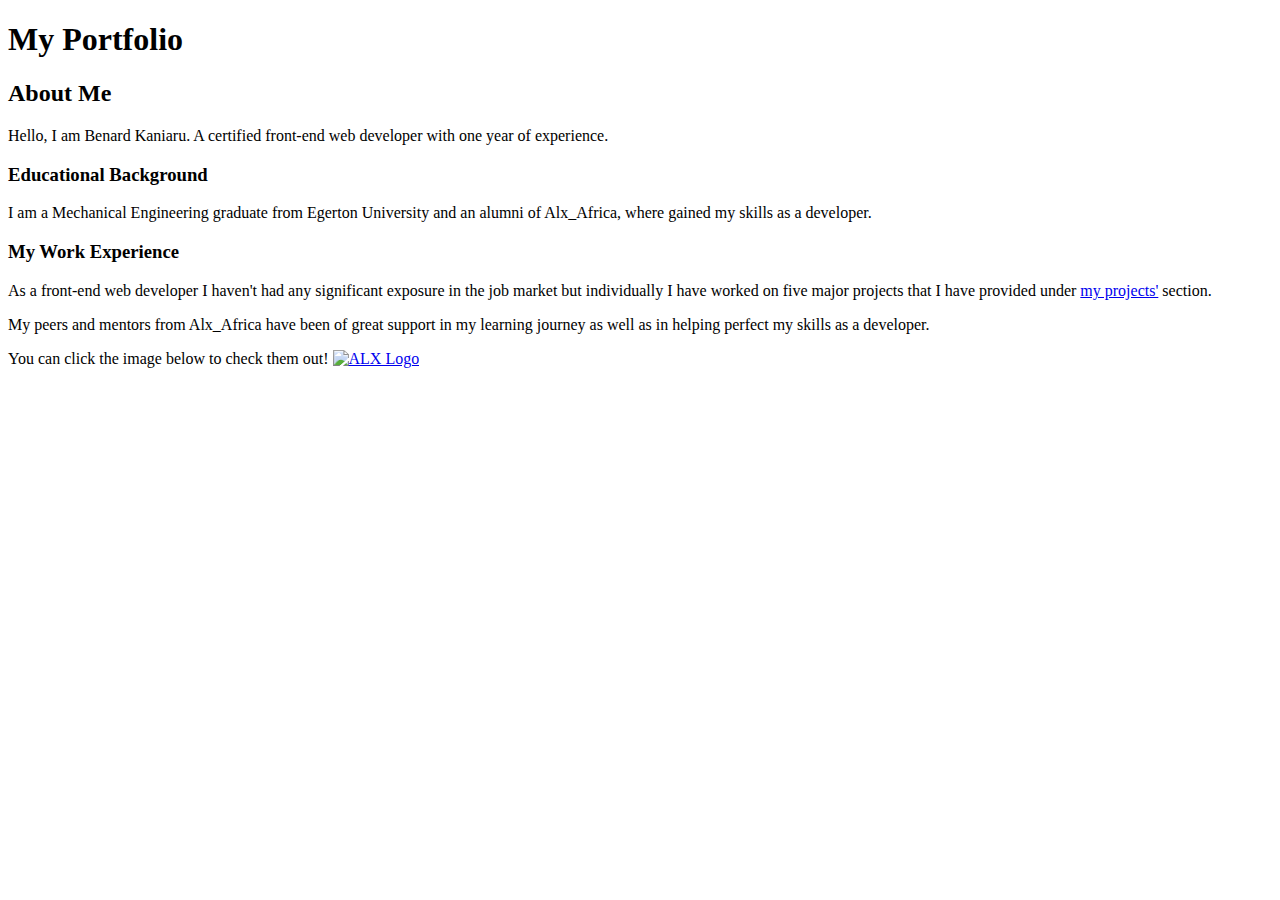
==== html_basic/index.html @ d6bcaa56 "meade a cool webpage" ====
<!DOCTYPE html>
<html lang="en">
<head>
  <meta charset="UTF-8">
  <meta name="viewport" content="width=device-width, initial-scale=1.0">
  <title>My First Portfolio</title>
</head>
<body>
  <h1>
    My Portfolio
  </h1>

  <h2>About Me</h2>
    <p>
      Hello, I am Benard Kaniaru. A certified front-end
      web developer with one year of experience.
    </p>
  <h3>Educational Background</h3>
    <p>
      I am a Mechanical Engineering graduate from Egerton University and an alumni of Alx_Africa, where gained my skills as a developer.
    </p>
  <h3>
    My Work Experience 
  </h3>

    <p>
      As a front-end web developer I haven't had any significant exposure in the job market but individually I have worked on five major projects that I have provided under <a href="#">my projects'</a> section.
    </p>

    <p>
      My peers and mentors from Alx_Africa have been of great support in my learning journey as well as in helping perfect my skills as a developer. 
    </p>

    <p>
      You can click the image below to check them out!
      <a href="https://www.alxafrica.com/">
        <img src="https://i.ibb.co/gTDZZT8/ALX-Logo-07.png" alt="ALX Logo" style="width:300px;">
      </a>
    </p>
</body>
</html>
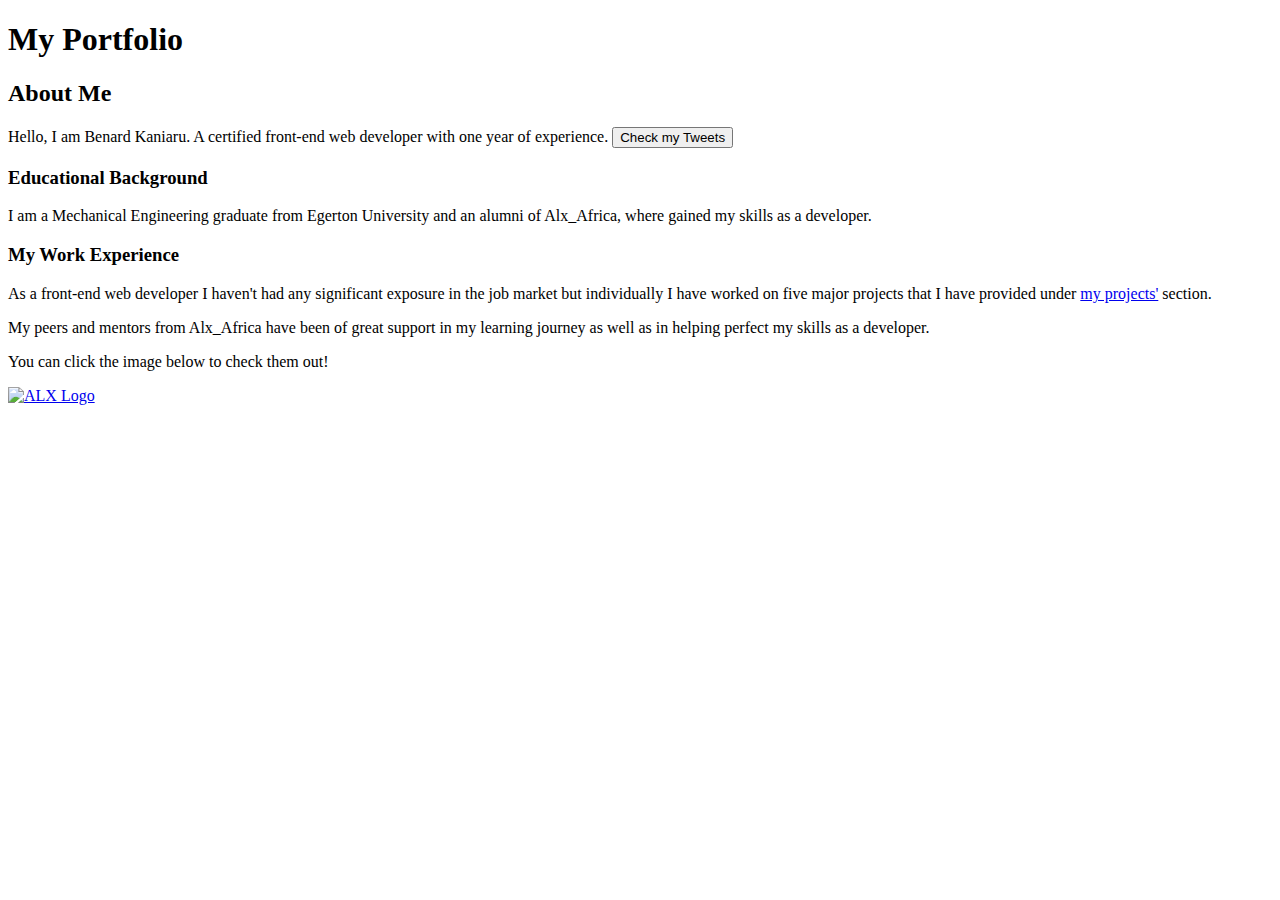
==== commit 335ebd23: "made another cool webpage" ====
--- a/html_basic/index.html
+++ b/html_basic/index.html
@@ -14,6 +14,8 @@
     <p>
       Hello, I am Benard Kaniaru. A certified front-end
       web developer with one year of experience.
+
+      <a href="tweets.html"><button>Check my Tweets</button></a>
     </p>
   <h3>Educational Background</h3>
     <p>
@@ -33,9 +35,9 @@
 
     <p>
       You can click the image below to check them out!
-      <a href="https://www.alxafrica.com/">
+    </p>
+      <a href="https://www.alxafrica.com/" target="_blank">
         <img src="https://i.ibb.co/gTDZZT8/ALX-Logo-07.png" alt="ALX Logo" style="width:300px;">
       </a>
-    </p>
 </body>
 </html>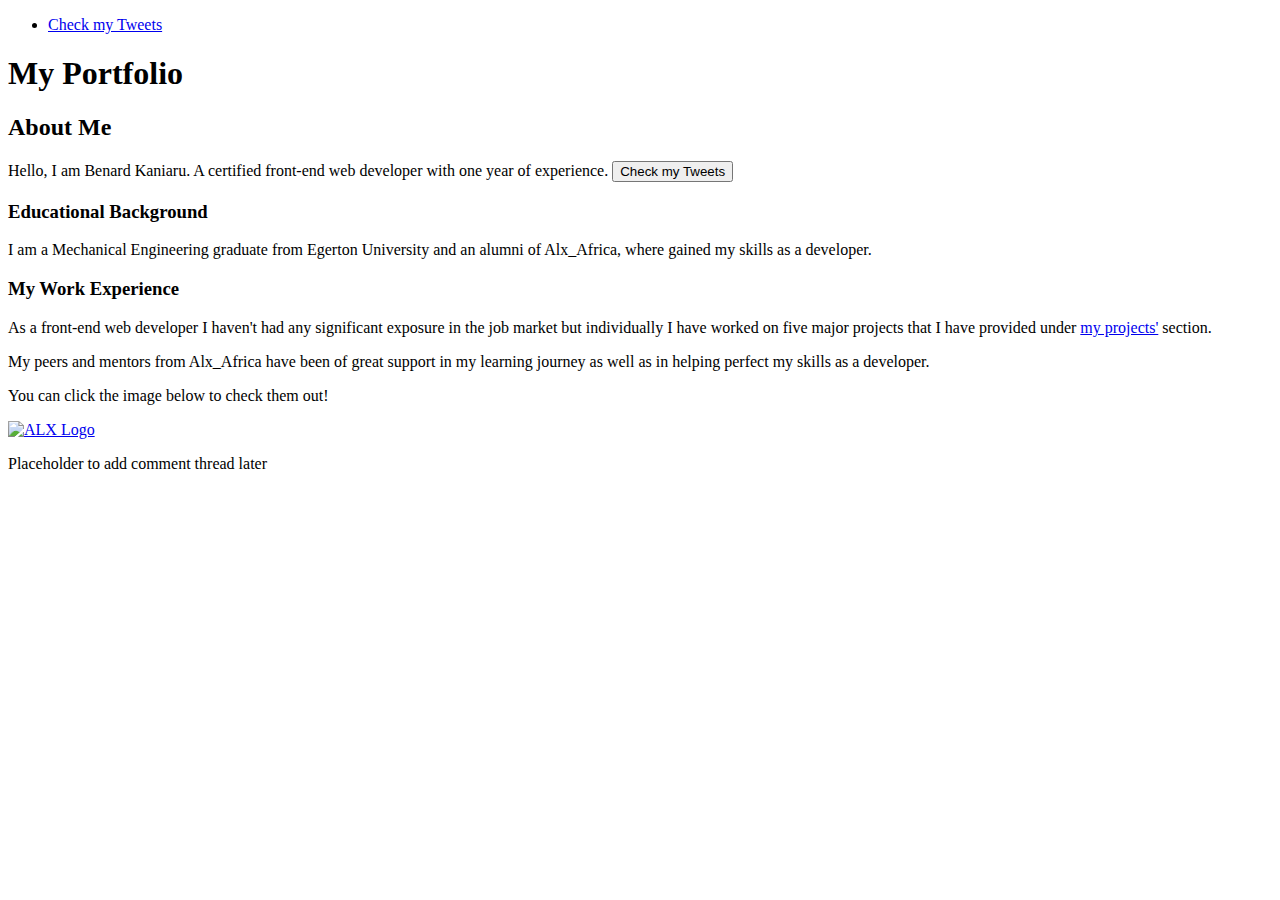
==== commit 27fae2ef: "modified my pages" ====
--- a/html_basic/index.html
+++ b/html_basic/index.html
@@ -6,38 +6,57 @@
   <title>My First Portfolio</title>
 </head>
 <body>
-  <h1>
-    My Portfolio
-  </h1>
+  <header>
+    <ul>
+      <li>
+        <a href="tweets.html">Check my Tweets</a>
+      </li>
+    </ul>
+  </header>
+  <main>
+    <article>
+      <h1>
+        My Portfolio
+      </h1>
+    
+      <h2>About Me</h2>
+        <p>
+          Hello, I am Benard Kaniaru. A certified front-end
+          web developer with one year of experience.
+    
+          <a href="tweets.html"><button>Check my Tweets</button></a>
+        </p>
+      <h3>Educational Background</h3>
+        <p>
+          I am a Mechanical Engineering graduate from Egerton University and an alumni of Alx_Africa, where gained my skills as a developer.
+        </p>
+      <h3>
+        My Work Experience 
+      </h3>
+    
+        <p>
+          As a front-end web developer I haven't had any significant exposure in the job market but individually I have worked on five major projects that I have provided under <a href="#">my projects'</a> section.
+        </p>
+    
+        <p>
+          My peers and mentors from Alx_Africa have been of great support in my learning journey as well as in helping perfect my skills as a developer. 
+        </p>
+    
+        <p>
+          You can click the image below to check them out!
+        </p>
+          <a href="https://www.alxafrica.com/" target="_blank">
+            <img src="https://i.ibb.co/gTDZZT8/ALX-Logo-07.png" alt="ALX Logo" style="width:300px;">
+          </a>
+    </article>
+    <aside>
+      <p>
+        Placeholder to add comment thread later
+      </p>
+    </aside>
+    
+  </main>
 
-  <h2>About Me</h2>
-    <p>
-      Hello, I am Benard Kaniaru. A certified front-end
-      web developer with one year of experience.
-
-      <a href="tweets.html"><button>Check my Tweets</button></a>
-    </p>
-  <h3>Educational Background</h3>
-    <p>
-      I am a Mechanical Engineering graduate from Egerton University and an alumni of Alx_Africa, where gained my skills as a developer.
-    </p>
-  <h3>
-    My Work Experience 
-  </h3>
-
-    <p>
-      As a front-end web developer I haven't had any significant exposure in the job market but individually I have worked on five major projects that I have provided under <a href="#">my projects'</a> section.
-    </p>
-
-    <p>
-      My peers and mentors from Alx_Africa have been of great support in my learning journey as well as in helping perfect my skills as a developer. 
-    </p>
-
-    <p>
-      You can click the image below to check them out!
-    </p>
-      <a href="https://www.alxafrica.com/" target="_blank">
-        <img src="https://i.ibb.co/gTDZZT8/ALX-Logo-07.png" alt="ALX Logo" style="width:300px;">
-      </a>
+ 
 </body>
 </html>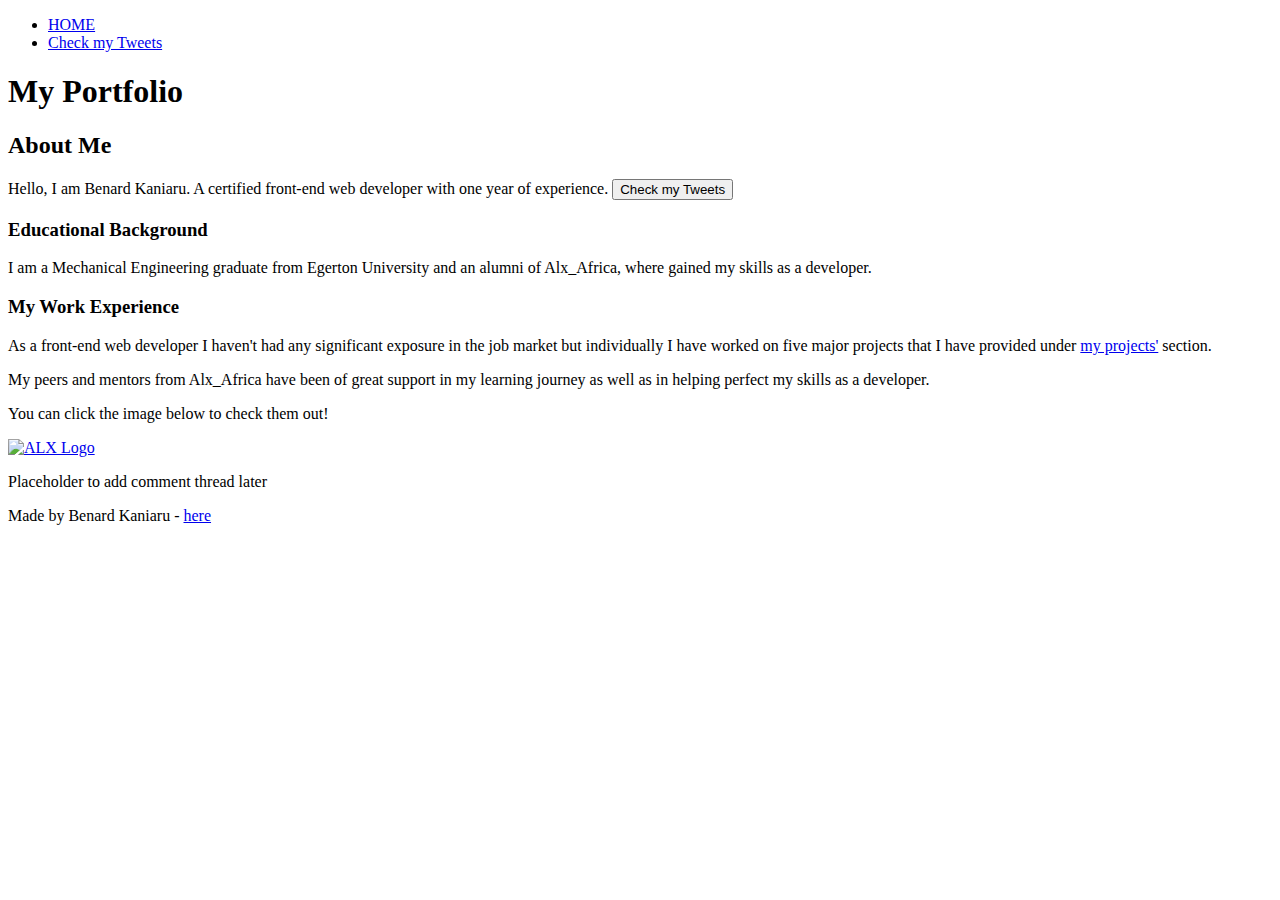
==== commit 154ebd5e: "Fixed some errors" ====
--- a/html_basic/index.html
+++ b/html_basic/index.html
@@ -9,10 +9,15 @@
   <header>
     <ul>
       <li>
+        <a href="index.html">HOME</a>
+      </li>
+
+      <li>
         <a href="tweets.html">Check my Tweets</a>
       </li>
     </ul>
   </header>
+
   <main>
     <article>
       <h1>
@@ -49,13 +54,20 @@
             <img src="https://i.ibb.co/gTDZZT8/ALX-Logo-07.png" alt="ALX Logo" style="width:300px;">
           </a>
     </article>
+
     <aside>
       <p>
         Placeholder to add comment thread later
       </p>
     </aside>
-    
+
   </main>
+
+  <footer>
+    <p>
+      Made by Benard Kaniaru - <a href="https://x.com/B_Kaniaru" target="_blank">here</a>
+    </p>
+  </footer>
 
  
 </body>
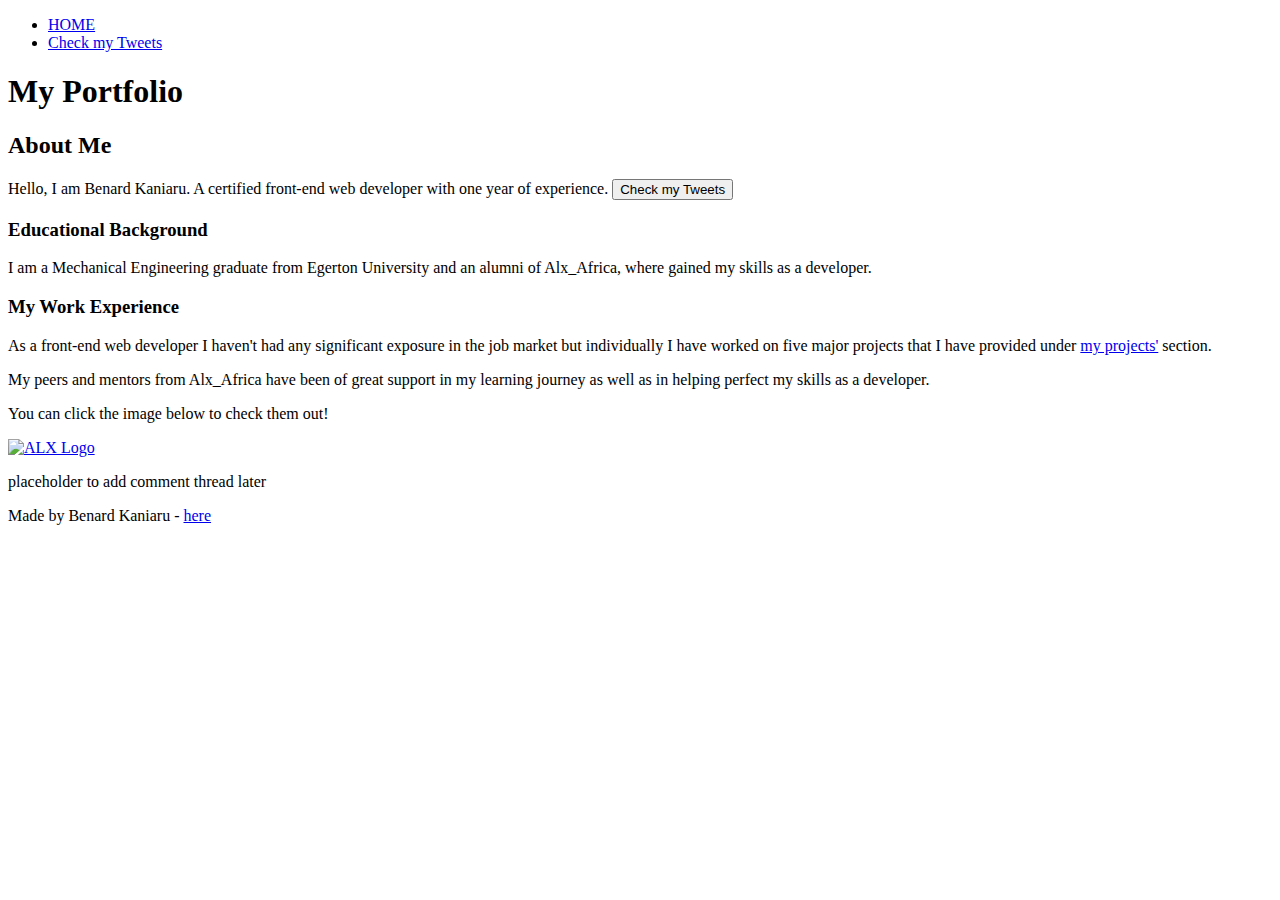
==== commit 3fa93fbb: "more errors attended to" ====
--- a/html_basic/index.html
+++ b/html_basic/index.html
@@ -57,10 +57,9 @@
 
     <aside>
       <p>
-        Placeholder to add comment thread later
+        placeholder to add comment thread later
       </p>
     </aside>
-
   </main>
 
   <footer>
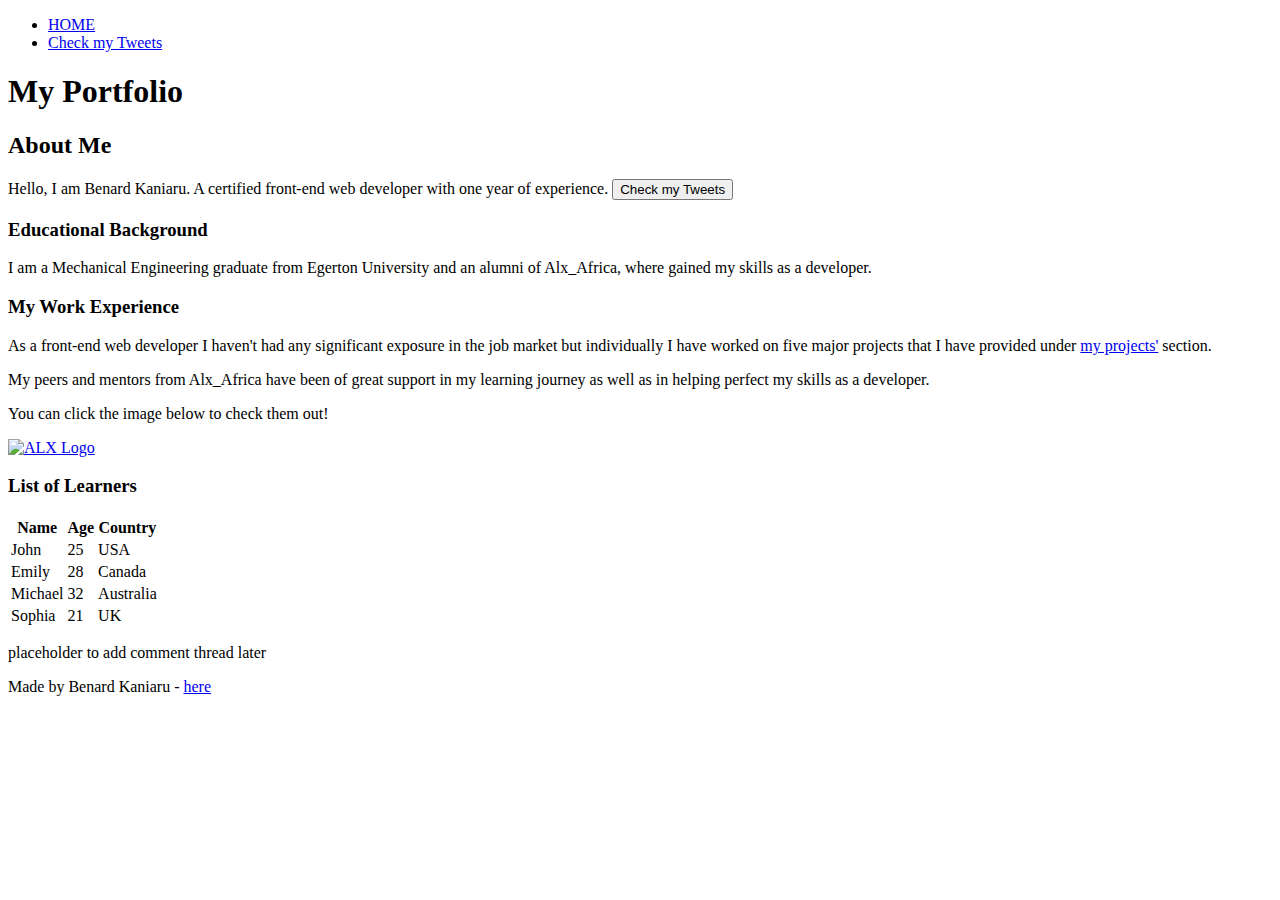
==== commit 2d33716d: "Added table content" ====
--- a/html_basic/index.html
+++ b/html_basic/index.html
@@ -53,6 +53,39 @@
           <a href="https://www.alxafrica.com/" target="_blank">
             <img src="https://i.ibb.co/gTDZZT8/ALX-Logo-07.png" alt="ALX Logo" style="width:300px;">
           </a>
+          
+          <h3>List of Learners</h3>
+          <table>
+            <thead>
+              <tr>
+                <th>Name</th>
+                <th>Age</th>
+                <th>Country</th>
+              </tr>
+            </thead>
+            <tbody>
+              <tr>
+                <td>John</td>
+                <td>25</td>
+                <td>USA</td>
+              </tr>
+              <tr>
+                <td>Emily</td>
+                <td>28</td>
+                <td>Canada</td>
+              </tr>
+              <tr>
+                <td>Michael</td>
+                <td>32</td>
+                <td>Australia</td>
+              </tr>
+              <tr>
+                <td>Sophia</td>
+                <td>21</td>
+                <td>UK</td>
+              </tr>
+            </tbody>
+          </table>
     </article>
 
     <aside>
